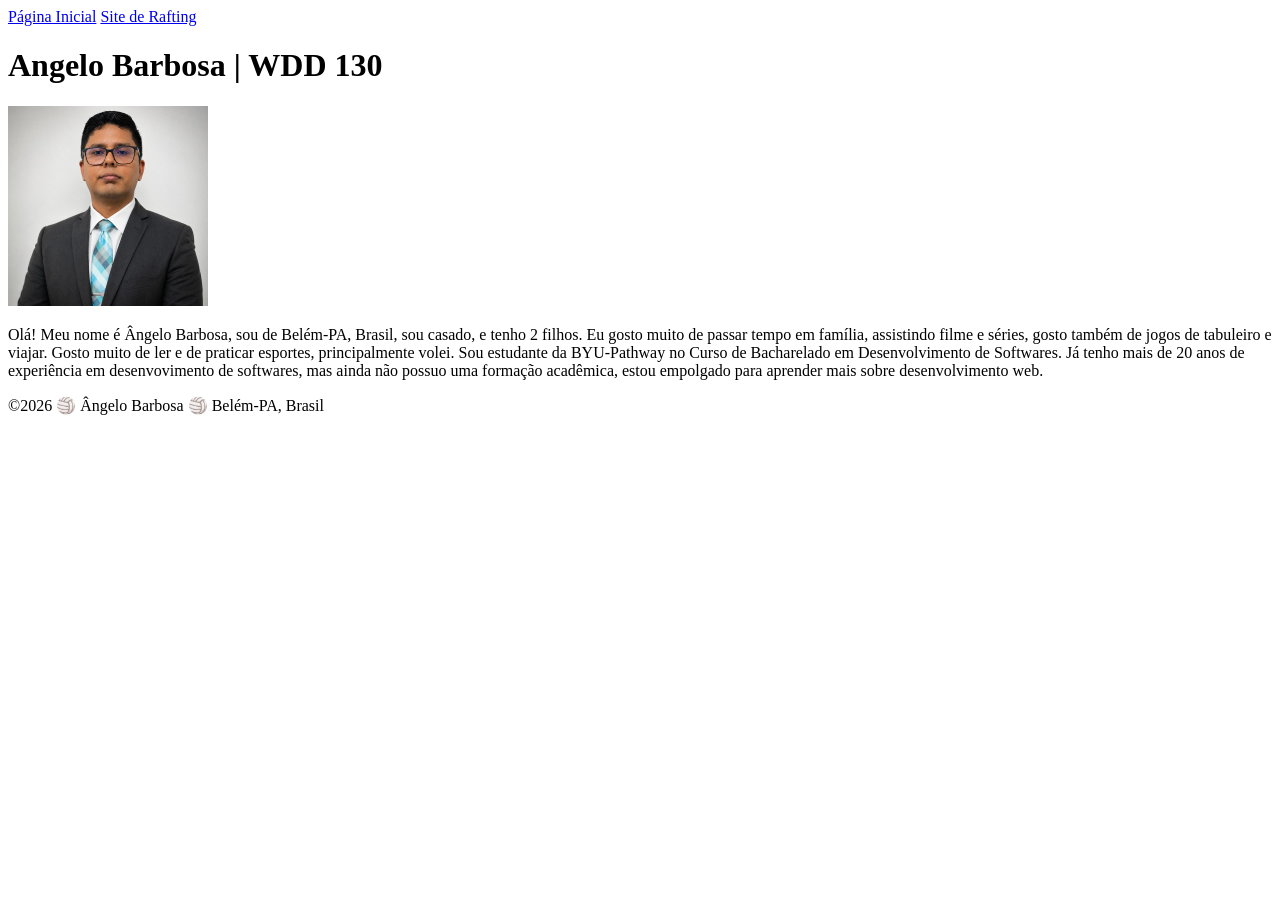
==== index.html @ 862dd1b4 "Quarta correção da auditoria no arquivo index.html" ====
<!DOCTYPE html>
<html lang="pt-BR">

<head>
    <meta charset="UTF-8">
    <meta name="viewport" content="width=device-width, initial-scale=1.0">
    <title>Angelo Barbosa | WDD 130</title>
</head>

<body>
    <header>
        <nav>
            <a href="#">Página Inicial</a>
            <a href="wwr/">Site de Rafting</a>
        </nav>
    </header>
    <main>
        <h1>Angelo Barbosa | WDD 130</h1>
        <img src="imagens/perfil.jpg" alt="Ângelo Barbosa" width="200">
        <p>Olá! Meu nome é Ângelo Barbosa, sou de Belém-PA, Brasil, sou casado, e tenho 2 filhos. Eu
            gosto muito de passar tempo em família,
            assistindo filme e séries, gosto também de jogos de tabuleiro e viajar. Gosto
            muito de ler e de praticar esportes, principalmente volei. Sou estudante da BYU-Pathway
            no Curso de Bacharelado em Desenvolvimento de Softwares. Já tenho mais de 20 anos de
            experiência em desenvovimento de softwares, mas ainda não possuo uma formação
            acadêmica, estou empolgado para aprender mais sobre desenvolvimento web.</p>
    </main>
    <footer>
        <p>&copy;2026 🏐 Ângelo Barbosa 🏐 Belém-PA, Brasil </p>
    </footer>
</body>

</html>
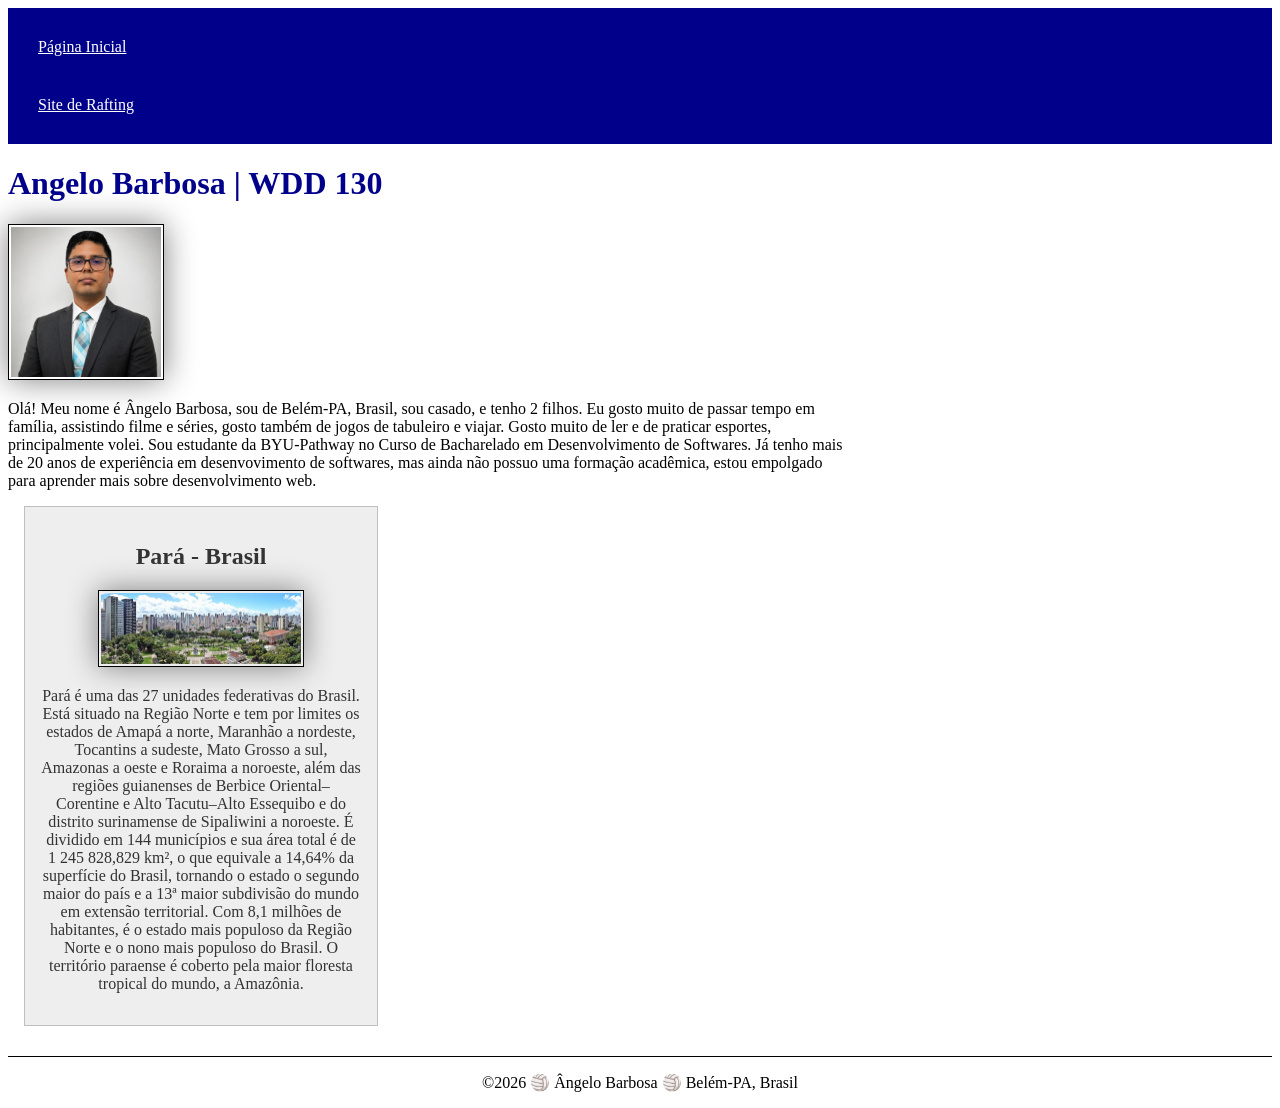
==== commit 84e63b52: "Ajustes da semana 2 na página index.html" ====
--- a/index.html
+++ b/index.html
@@ -5,6 +5,10 @@
     <meta charset="UTF-8">
     <meta name="viewport" content="width=device-width, initial-scale=1.0">
     <title>Angelo Barbosa | WDD 130</title>
+    <link rel="stylesheet" href="estilos/estilos.css">
+    <meta name="description"
+      content="Página inicial de Ângelo Barbosa aluno do curso Fundamentos da Web. ">
+    <meta name="author" content="Ângelo Barbosa">
 </head>
 
 <body>
@@ -25,6 +29,27 @@
             experiência em desenvovimento de softwares, mas ainda não possuo uma formação
             acadêmica, estou empolgado para aprender mais sobre desenvolvimento web.</p>
     </main>
+    <aside>
+        <h2>Pará - Brasil</h2>
+        <img src="imagens/praca-da-republica-centro-de-belem.jpg"
+          alt="Praça da República no Centro de Belém capital do estado do Pará">
+        <p>Pará é uma das 27 unidades federativas do Brasil. Está situado na Região Norte e tem por
+            limites os
+            estados de Amapá a norte, Maranhão a nordeste, Tocantins a sudeste, Mato Grosso a sul,
+            Amazonas a
+            oeste e Roraima a noroeste, além das regiões guianenses de Berbice Oriental–Corentine e
+            Alto
+            Tacutu–Alto Essequibo e do distrito surinamense de Sipaliwini a noroeste. É dividido em
+            144
+            municípios e sua área total é de 1 245 828,829 km², o que equivale a 14,64% da
+            superfície do Brasil,
+            tornando o estado o segundo maior do país e a 13ª maior subdivisão do mundo em extensão
+            territorial.
+            Com 8,1 milhões de habitantes, é o estado mais populoso da Região Norte e o nono mais
+            populoso do
+            Brasil.
+            O território paraense é coberto pela maior floresta tropical do mundo, a Amazônia.</p>
+    </aside>
     <footer>
         <p>&copy;2026 🏐 Ângelo Barbosa 🏐 Belém-PA, Brasil </p>
     </footer>
--- a/estilos/estilos.css
+++ b/estilos/estilos.css
@@ -0,0 +1,56 @@
+nav {
+    background-color: darkblue;
+    padding: 10px;
+}
+
+nav a {
+    color: white;
+    display: block;
+    padding: 20px;
+}
+
+h1 {
+    color: darkblue;
+}
+
+img {
+    width: 150px;
+    height: auto;
+    border: 1px solid black;
+    padding: 2px;
+    box-shadow: 0 0 30px gray;
+}
+
+p {
+    padding: 0;
+}
+
+main {
+    max-width: 840px;
+}
+
+main img {
+    width: 150px;
+    height: auto;
+}
+
+aside {
+    width: 20rem;
+    margin: 1rem;
+    border: 1px solid rgb(0 0 0 / 0.2);
+    padding: 1rem;
+    background-color: #eee;
+    color: #333;
+    text-align: center;
+}
+
+aside img {
+    width: 200px;
+    height: auto;
+}
+
+footer {
+    margin-top: 30px;
+    border-top: 1px solid black;
+    text-align: center;
+}
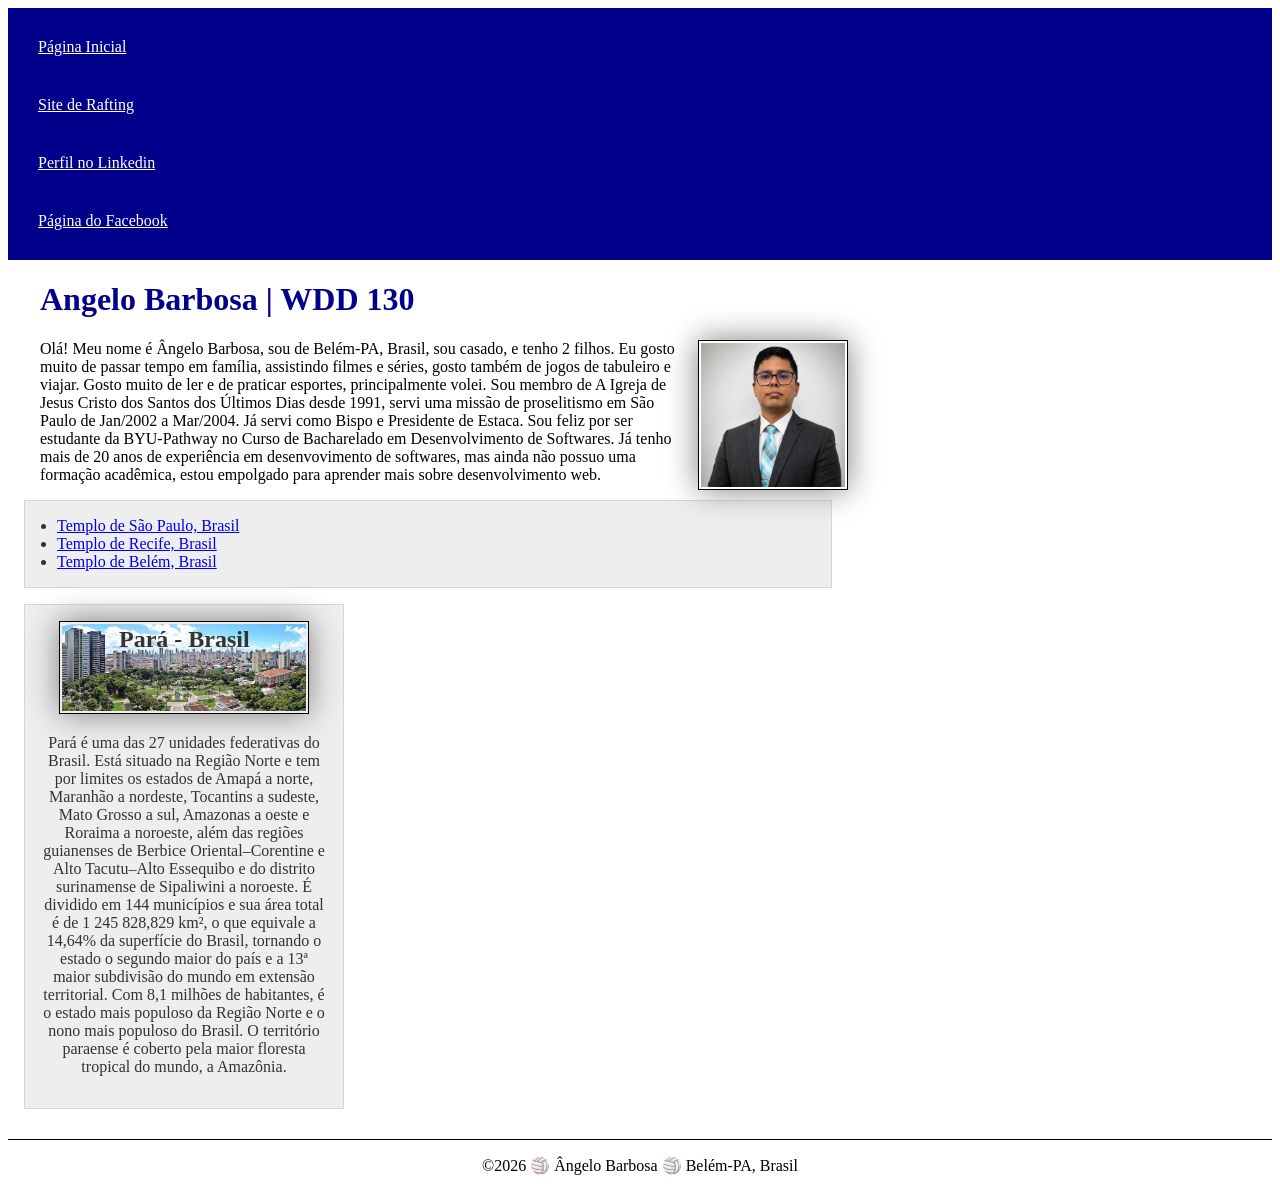
==== commit 6bf2c46f: "Melhorias adcionais na página inicial" ====
--- a/index.html
+++ b/index.html
@@ -7,7 +7,7 @@
     <title>Angelo Barbosa | WDD 130</title>
     <link rel="stylesheet" href="estilos/estilos.css">
     <meta name="description"
-      content="Página inicial de Ângelo Barbosa aluno do curso Fundamentos da Web. ">
+      content="Página inicial de Ângelo Barbosa aluno do Curso Fundamentos da Web. A página é utilizada para praticar os conceitos da web aprendidos no curso.">
     <meta name="author" content="Ângelo Barbosa">
 </head>
 
@@ -16,22 +16,41 @@
         <nav>
             <a href="#">Página Inicial</a>
             <a href="wwr/">Site de Rafting</a>
+            <a href="https://www.linkedin.com/in/barbosa-angelo" target="_blank">Perfil no
+                Linkedin</a>
+            <a href="https://www.facebook.com/angelocesarluz.barbosa" target="_blank">Página do
+                Facebook</a>
         </nav>
     </header>
     <main>
-        <h1>Angelo Barbosa | WDD 130</h1>
+        <h1 class="identacao">Angelo Barbosa | WDD 130</h1>
         <img src="imagens/perfil.jpg" alt="Ângelo Barbosa" width="200">
-        <p>Olá! Meu nome é Ângelo Barbosa, sou de Belém-PA, Brasil, sou casado, e tenho 2 filhos. Eu
+        <p class="identacao">Olá! Meu nome é Ângelo Barbosa, sou de Belém-PA, Brasil, sou casado, e
+            tenho 2 filhos. Eu
             gosto muito de passar tempo em família,
-            assistindo filme e séries, gosto também de jogos de tabuleiro e viajar. Gosto
-            muito de ler e de praticar esportes, principalmente volei. Sou estudante da BYU-Pathway
+            assistindo filmes e séries, gosto também de jogos de tabuleiro e viajar. Gosto
+            muito de ler e de praticar esportes, principalmente volei. Sou membro de A Igreja de
+            Jesus Cristo dos Santos dos Últimos Dias desde 1991, servi uma missão de proselitismo em
+            São Paulo de Jan/2002 a Mar/2004. Já servi como Bispo e Presidente de Estaca. Sou feliz
+            por ser estudante da BYU-Pathway
             no Curso de Bacharelado em Desenvolvimento de Softwares. Já tenho mais de 20 anos de
             experiência em desenvovimento de softwares, mas ainda não possuo uma formação
             acadêmica, estou empolgado para aprender mais sobre desenvolvimento web.</p>
+        <ul class="caixa identacao">
+            <li><a href="https://www.churchofjesuschrist.org/temples/details/sao-paulo-brazil-temple?lang=por"
+                  target="_blank">Templo
+                    de São Paulo, Brasil</a></li>
+            <li><a href="https://www.churchofjesuschrist.org/temples/details/recife-brazil-temple?lang=por"
+                  target="_blank">Templo
+                    de Recife, Brasil</a></li>
+            <li><a href="https://www.churchofjesuschrist.org/temples/details/belem-brazil-temple?lang=por"
+                  target="_blank">Templo
+                    de Belém, Brasil</a></li>
+        </ul>
     </main>
-    <aside>
+    <aside class="caixa">
         <h2>Pará - Brasil</h2>
-        <img src="imagens/praca-da-republica-centro-de-belem.jpg"
+        <img src="imagens/praca-da-republica.jpg"
           alt="Praça da República no Centro de Belém capital do estado do Pará">
         <p>Pará é uma das 27 unidades federativas do Brasil. Está situado na Região Norte e tem por
             limites os
--- a/estilos/estilos.css
+++ b/estilos/estilos.css
@@ -1,3 +1,17 @@
+:root {
+    --largura-imagem: 150px;
+    --cor-borda: black;
+    --cor-sombra: gray;
+}
+
+/* Resetar CSS do meu projeto */
+
+* {
+    border: 0;
+    padding: 0;
+    box-sizing: border-box;
+}
+
 nav {
     background-color: darkblue;
     padding: 10px;
@@ -14,11 +28,11 @@
 }
 
 img {
-    width: 150px;
+    width: var(--largura-imagem);
     height: auto;
-    border: 1px solid black;
+    border: 1px solid var(--cor-borda);
     padding: 2px;
-    box-shadow: 0 0 30px gray;
+    box-shadow: 0 0 30px var(--cor-sombra);
 }
 
 p {
@@ -30,27 +44,49 @@
 }
 
 main img {
-    width: 150px;
+    margin-left: 20px;
+    margin-bottom: 20px;
+    width: var(--largura-imagem);
     height: auto;
+    border: 1px solid var(--cor-borda);
+    padding: 2px;
+    box-shadow: 0 0 30px var(--cor-sombra);
+    float: right;
 }
 
 aside {
     width: 20rem;
-    margin: 1rem;
-    border: 1px solid rgb(0 0 0 / 0.2);
-    padding: 1rem;
-    background-color: #eee;
-    color: #333;
     text-align: center;
+    position: relative;
+}
+
+aside h2 {
+    position: absolute;
+    top: 1px;
+    left: 94px;
 }
 
 aside img {
-    width: 200px;
+    width: 250px;
     height: auto;
 }
 
 footer {
     margin-top: 30px;
-    border-top: 1px solid black;
+    border-top: 1px solid var(--cor-borda);
     text-align: center;
+}
+
+/* Seletores de Classe */
+
+.caixa {
+    margin: 1rem;
+    border: 1px solid rgb(0 0 0 / 10%);
+    padding: 1rem;
+    background-color: #eee;
+    color: #333;
+}
+
+.identacao {
+    padding-left: 2rem;
 }
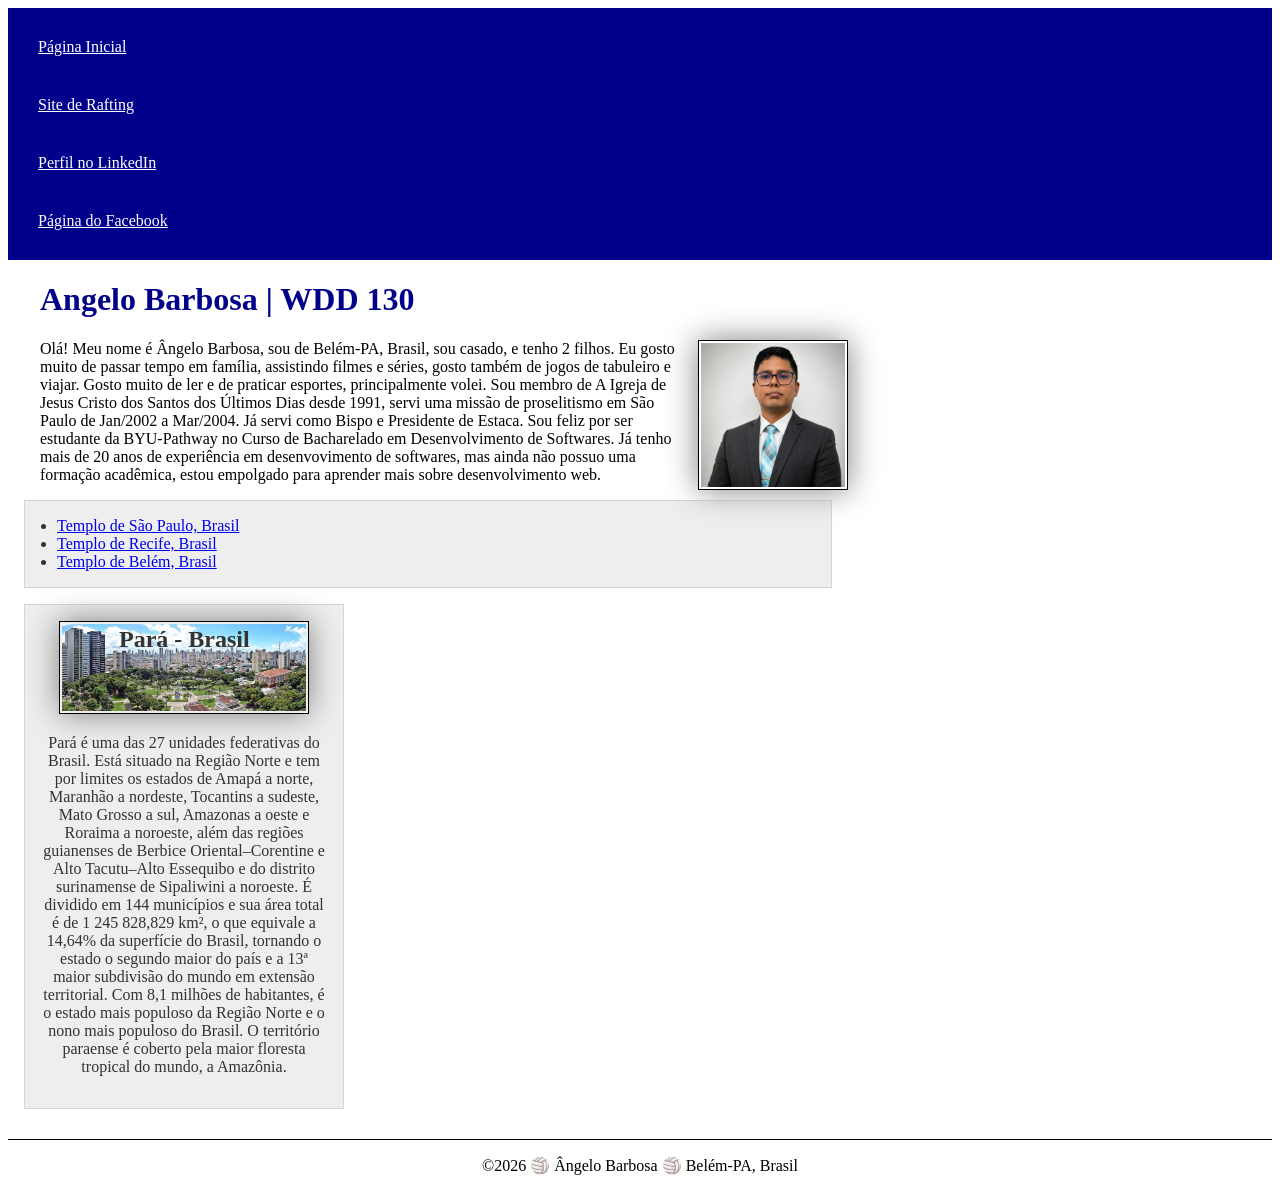
==== commit fdc07aa1: "Inicio do projeto do site de rafting" ====
--- a/index.html
+++ b/index.html
@@ -17,7 +17,7 @@
             <a href="#">Página Inicial</a>
             <a href="wwr/">Site de Rafting</a>
             <a href="https://www.linkedin.com/in/barbosa-angelo" target="_blank">Perfil no
-                Linkedin</a>
+                LinkedIn</a>
             <a href="https://www.facebook.com/angelocesarluz.barbosa" target="_blank">Página do
                 Facebook</a>
         </nav>
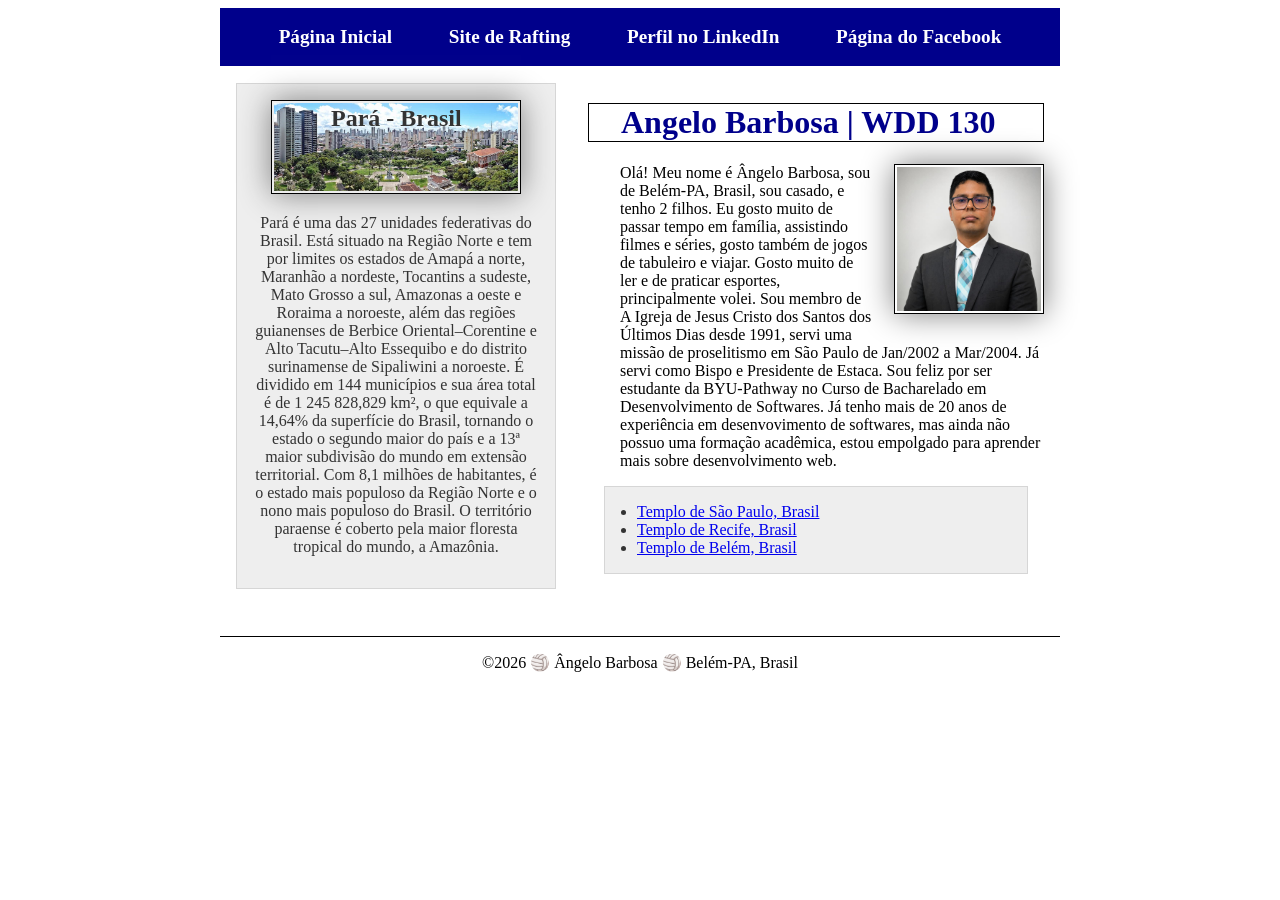
==== commit 6618f737: "Ajustes da semana 4 na página inicial" ====
--- a/index.html
+++ b/index.html
@@ -22,53 +22,65 @@
                 Facebook</a>
         </nav>
     </header>
-    <main>
-        <h1 class="identacao">Angelo Barbosa | WDD 130</h1>
-        <img src="imagens/perfil.jpg" alt="Ângelo Barbosa" width="200">
-        <p class="identacao">Olá! Meu nome é Ângelo Barbosa, sou de Belém-PA, Brasil, sou casado, e
-            tenho 2 filhos. Eu
-            gosto muito de passar tempo em família,
-            assistindo filmes e séries, gosto também de jogos de tabuleiro e viajar. Gosto
-            muito de ler e de praticar esportes, principalmente volei. Sou membro de A Igreja de
-            Jesus Cristo dos Santos dos Últimos Dias desde 1991, servi uma missão de proselitismo em
-            São Paulo de Jan/2002 a Mar/2004. Já servi como Bispo e Presidente de Estaca. Sou feliz
-            por ser estudante da BYU-Pathway
-            no Curso de Bacharelado em Desenvolvimento de Softwares. Já tenho mais de 20 anos de
-            experiência em desenvovimento de softwares, mas ainda não possuo uma formação
-            acadêmica, estou empolgado para aprender mais sobre desenvolvimento web.</p>
-        <ul class="caixa identacao">
-            <li><a href="https://www.churchofjesuschrist.org/temples/details/sao-paulo-brazil-temple?lang=por"
-                  target="_blank">Templo
-                    de São Paulo, Brasil</a></li>
-            <li><a href="https://www.churchofjesuschrist.org/temples/details/recife-brazil-temple?lang=por"
-                  target="_blank">Templo
-                    de Recife, Brasil</a></li>
-            <li><a href="https://www.churchofjesuschrist.org/temples/details/belem-brazil-temple?lang=por"
-                  target="_blank">Templo
-                    de Belém, Brasil</a></li>
-        </ul>
-    </main>
-    <aside class="caixa">
-        <h2>Pará - Brasil</h2>
-        <img src="imagens/praca-da-republica.jpg"
-          alt="Praça da República no Centro de Belém capital do estado do Pará">
-        <p>Pará é uma das 27 unidades federativas do Brasil. Está situado na Região Norte e tem por
-            limites os
-            estados de Amapá a norte, Maranhão a nordeste, Tocantins a sudeste, Mato Grosso a sul,
-            Amazonas a
-            oeste e Roraima a noroeste, além das regiões guianenses de Berbice Oriental–Corentine e
-            Alto
-            Tacutu–Alto Essequibo e do distrito surinamense de Sipaliwini a noroeste. É dividido em
-            144
-            municípios e sua área total é de 1 245 828,829 km², o que equivale a 14,64% da
-            superfície do Brasil,
-            tornando o estado o segundo maior do país e a 13ª maior subdivisão do mundo em extensão
-            territorial.
-            Com 8,1 milhões de habitantes, é o estado mais populoso da Região Norte e o nono mais
-            populoso do
-            Brasil.
-            O território paraense é coberto pela maior floresta tropical do mundo, a Amazônia.</p>
-    </aside>
+    <div class="grid">
+        <main>
+            <h1 class="identacao">Angelo Barbosa | WDD 130</h1>
+            <img src="imagens/perfil.jpg" alt="Ângelo Barbosa" width="200">
+            <p class="identacao">Olá! Meu nome é Ângelo Barbosa, sou de Belém-PA, Brasil, sou
+                casado, e
+                tenho 2 filhos. Eu
+                gosto muito de passar tempo em família,
+                assistindo filmes e séries, gosto também de jogos de tabuleiro e viajar. Gosto
+                muito de ler e de praticar esportes, principalmente volei. Sou membro de A Igreja de
+                Jesus Cristo dos Santos dos Últimos Dias desde 1991, servi uma missão de
+                proselitismo em
+                São Paulo de Jan/2002 a Mar/2004. Já servi como Bispo e Presidente de Estaca. Sou
+                feliz
+                por ser estudante da BYU-Pathway
+                no Curso de Bacharelado em Desenvolvimento de Softwares. Já tenho mais de 20 anos de
+                experiência em desenvovimento de softwares, mas ainda não possuo uma formação
+                acadêmica, estou empolgado para aprender mais sobre desenvolvimento web.</p>
+            <ul class="caixa identacao">
+                <li><a href="https://www.churchofjesuschrist.org/temples/details/sao-paulo-brazil-temple?lang=por"
+                      target="_blank">Templo
+                        de São Paulo, Brasil</a></li>
+                <li><a href="https://www.churchofjesuschrist.org/temples/details/recife-brazil-temple?lang=por"
+                      target="_blank">Templo
+                        de Recife, Brasil</a></li>
+                <li><a href="https://www.churchofjesuschrist.org/temples/details/belem-brazil-temple?lang=por"
+                      target="_blank">Templo
+                        de Belém, Brasil</a></li>
+            </ul>
+        </main>
+        <aside class="caixa">
+            <h2>Pará - Brasil</h2>
+            <img src="imagens/praca-da-republica.jpg"
+              alt="Praça da República no Centro de Belém capital do estado do Pará">
+            <p>Pará é uma das 27 unidades federativas do Brasil. Está situado na Região Norte e tem
+                por
+                limites os
+                estados de Amapá a norte, Maranhão a nordeste, Tocantins a sudeste, Mato Grosso a
+                sul,
+                Amazonas a
+                oeste e Roraima a noroeste, além das regiões guianenses de Berbice
+                Oriental–Corentine e
+                Alto
+                Tacutu–Alto Essequibo e do distrito surinamense de Sipaliwini a noroeste. É dividido
+                em
+                144
+                municípios e sua área total é de 1 245 828,829 km², o que equivale a 14,64% da
+                superfície do Brasil,
+                tornando o estado o segundo maior do país e a 13ª maior subdivisão do mundo em
+                extensão
+                territorial.
+                Com 8,1 milhões de habitantes, é o estado mais populoso da Região Norte e o nono
+                mais
+                populoso do
+                Brasil.
+                O território paraense é coberto pela maior floresta tropical do mundo, a Amazônia.
+            </p>
+        </aside>
+    </div>
     <footer>
         <p>&copy;2026 🏐 Ângelo Barbosa 🏐 Belém-PA, Brasil </p>
     </footer>
--- a/estilos/estilos.css
+++ b/estilos/estilos.css
@@ -15,16 +15,23 @@
 nav {
     background-color: darkblue;
     padding: 10px;
+    display: flex;
+    justify-content: space-evenly;
+    align-items: center;
 }
 
 nav a {
     color: white;
     display: block;
-    padding: 20px;
+    padding: 0.5rem;
+    font-size: 1.2rem;
+    font-weight: 700;
+    text-decoration: none;
 }
 
 h1 {
     color: darkblue;
+    border: 1px solid var(--cor-borda);
 }
 
 img {
@@ -39,8 +46,17 @@
     padding: 0;
 }
 
+header,
+footer,
+.grid {
+    max-width: 840px;
+    margin: 0 auto;
+}
+
 main {
     max-width: 840px;
+    grid-column: 2/3;
+    margin: 1rem;
 }
 
 main img {
@@ -58,6 +74,8 @@
     width: 20rem;
     text-align: center;
     position: relative;
+    grid-column: 1/2;
+    grid-row: 1/2;
 }
 
 aside h2 {
@@ -89,4 +107,9 @@
 
 .identacao {
     padding-left: 2rem;
+}
+
+.grid {
+    display: grid;
+    align-items: center;
 }
